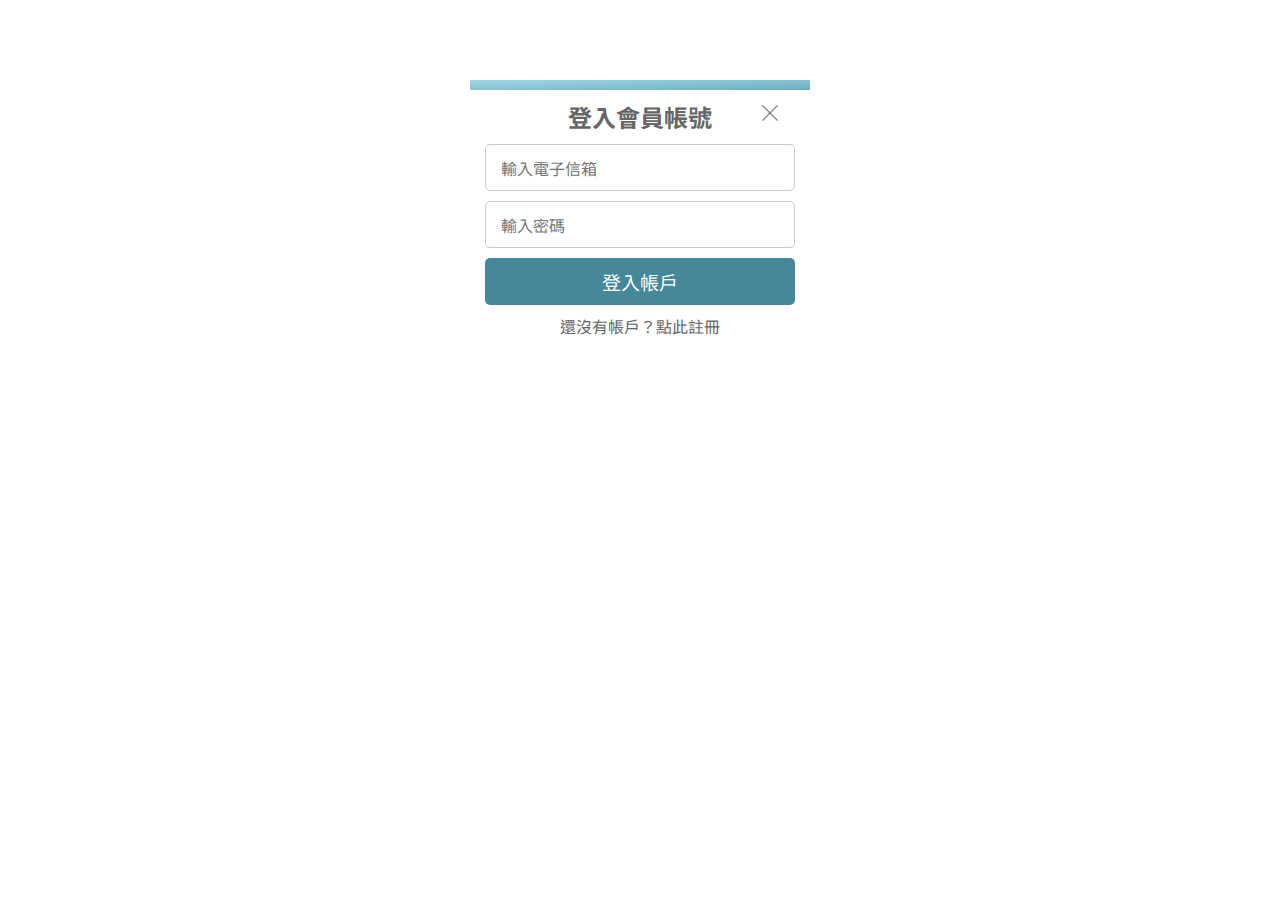
==== templates/index.html @ 0709d369 "fix: parse json request and add html template" ====
<!DOCTYPE html>
<html lang="en" dir="ltr">

<head>
  <meta charset="utf-8">
  <title>OCW Notebook</title>
  <meta name="viewport" content="width=device-width, initial-scale=1.0">
  <meta name="description" content="This OCW notebook allows you to learn with OCW resouces from universities in Taiwan and you can record your learning history and notes which inspires you!"/>
  <link rel="stylesheet" type="text/css" href="/static/css/index-style.css">
  <link href="https://fonts.googleapis.com/css2?family=Noto+Sans+TC:wght@400;700&display=swap" rel="stylesheet">
  <link rel="icon" href="/img/favicon.ico">
</head>

<body class="body">
  <main class="main">
    <div class="login-box">
      <div class="login-header"></div>
      <div class="login-title"> 登入會員帳號 <img src="/static/img/icon_close.svg" alt="icon_close Error" class="login-cancel"> </div> <!-- <form id="login-form" method="PATCH" > -->
      <div class="login-input-box">
        <div class="g-signin2" onclick="ClickLogin()" data-onsuccess="onSignIn" data-theme="dark" data-prompt="select_account"></div> <input type="text" name="email" placeholder="輸入電子信箱" class="login-email"> <input type="password" name="password"
          placeholder="輸入密碼" class="login-password">
      </div> 
      <div class="login-btn">登入帳戶</div>
      <div class="login-status"></div>
      <div class="login-register">還沒有帳戶？點此註冊</div>
    </div> 
    <!-- register box -->
    <div class="register-box">
      <div class="register-header"></div>
      <div class="register-title"> 註冊會員帳號 <img src="/static/img/icon_close.svg" alt="icon_close Error" class="register-cancel"> </div>
      <form id="register-form" method="POST"> <input type="text" name="name" placeholder="輸入姓名" class="register-name" required> <input type="text" name="email" placeholder="輸入電子信箱" class="register-email" required> <input type="password" name="password"
          placeholder="輸入密碼" class="register-password" required> 
      </form>
      <div class="register-btn">註冊新帳戶</div>
      <div class="register-status"></div>
      <div class="register-login">已經有帳戶了？點此登入</div>
    </div>
  </main>
  <!-- <footer class="copyright" id="footer">COPYRIGHT &copy;2021 OCW Notebook Taiwan</footer> -->
  <script src="/static/js/index.js" type="text/javascript"></script>
</body>

</html>
---- static/css/index-style.css ----
* {
  margin: 0;
  padding: 0;
}
html {
  opacity: 1;
}

/* login & register*/

.login-box {
  display: block;
  position: fixed;
  top:80px;
  left: calc(50% - 170px);
  width:340px;
  /* height:275px; */
  background-color: white;
  z-index: 4;
}
.register-box {
  display: none;
  position: fixed;
  top:80px;
  left: calc(50% - 170px);
  width:340px;
  /* height:275px; */
  background-color: white;
  z-index: 4;
}
.login-header, .register-header {
  height:10px;
  background: linear-gradient(to top left, #6baebf, #a1d7e8);
}

.login-title, .register-title {
  position: relative;
  margin:15px;
  text-align: center;
  font-family: Noto Sans TC;
  font-style: normal;
  font-weight: bold;
  font-size: 24px;
  line-height: 24px;
  color: #666666;
}

.login-cancel, .register-cancel {
  position: absolute;
  top: 0;
  right: 17px;
  width: 16px;
  height: 16px;
}
.login-cancel:hover , .register-cancel:hover, .nav-schedule:hover {
  cursor: pointer;
}
.login-email, .login-password,.register-name, .register-email, .register-password  {
  margin:0 15px 10px;
  border: 1px solid #CCCCCC;
  box-sizing: border-box;
  border-radius: 5px;
  width: 310px;
  height: 47px;
  font-family: Noto Sans TC;
  font-style: normal;
  font-weight: normal;
  font-size: 16px;
  line-height: 13px;
  color: #666666;
  padding-left:15px;
}

.login-btn, .register-btn {
  display: flex;
  width: 310px;
  height: 47px;
  margin:0 15px 10px;
  background: #448899;
  border-radius: 5px;
  font-family: Noto Sans TC;
  font-style: normal;
  font-weight: normal;
  font-size: 19px;
  line-height: 16px;
  color: #FFFFFF;
  justify-content: center;
  align-items: center;
  border: none;
}
.login-btn:hover, .register-btn:hover {
  cursor: pointer;
}
.login-status, .register-status {
  display:none;
  justify-content: center;
  /* text-align: center; */
  width: 310px;
  height: 22px;
  margin:0 15px 15px;
  font-family: Noto Sans TC;
  font-style: normal;
  font-weight: normal;
  font-size: 16px;
  line-height: 13px;
  color: #666666;

}
.login-register, .register-login {
  display: flex;
  justify-content: center;
  align-items: center;
  width: 310px;
  height: 22px;
  margin:0 15px 15px;
  font-family: Noto Sans TC;
  font-style: normal;
  font-weight: normal;
  font-size: 16px;
  line-height: 13px;
  color: #666666;
}
.login-register:hover, .register-login:hover {
  cursor: pointer;
}

@media (min-width: 1200px) {

}

@media (max-width: 1000px) {
}

@media (max-width: 600px) {
}
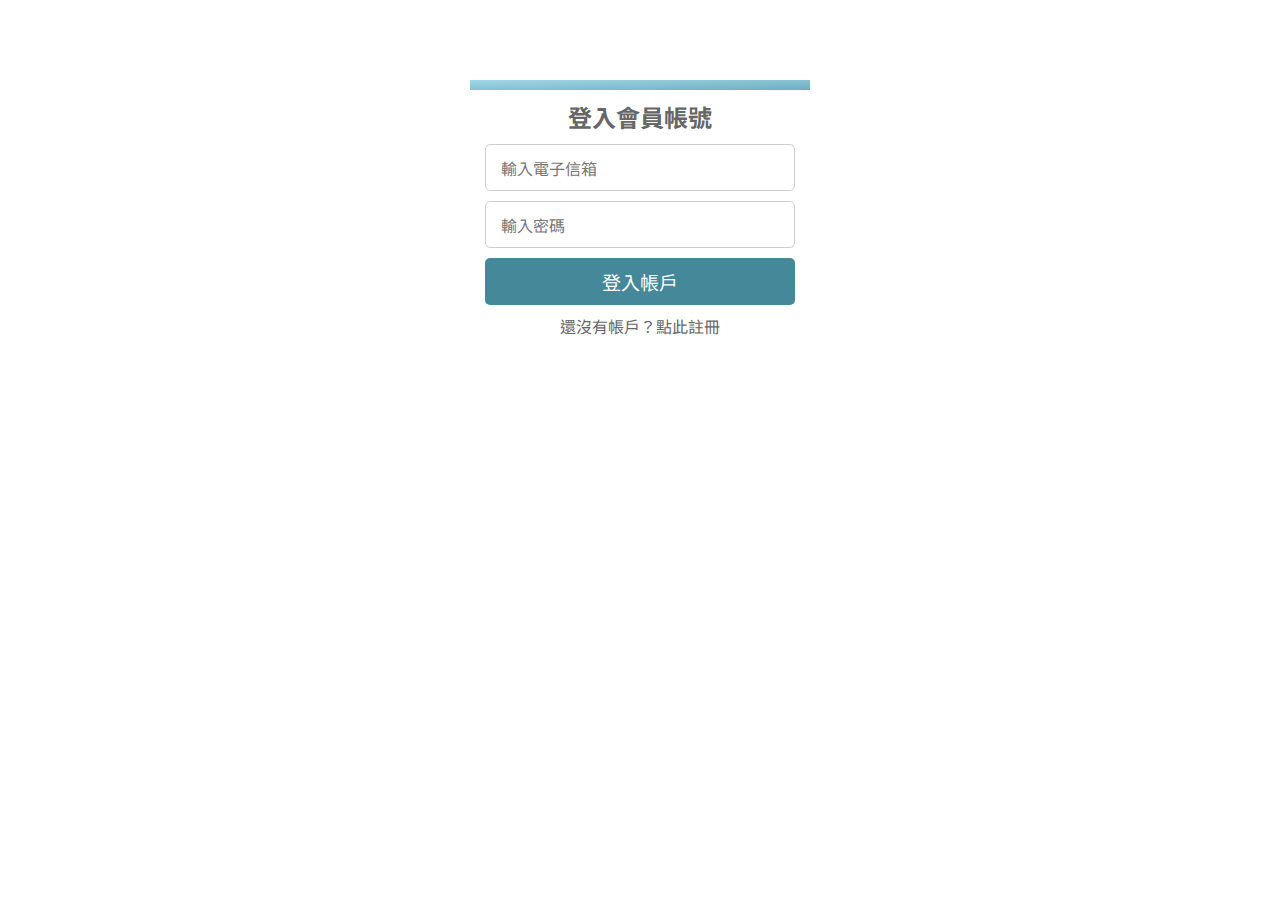
==== commit 78a3f513: "fix: add re-enter password box" ====
--- a/templates/index.html
+++ b/templates/index.html
@@ -15,10 +15,10 @@
   <main class="main">
     <div class="login-box">
       <div class="login-header"></div>
-      <div class="login-title"> 登入會員帳號 <img src="/static/img/icon_close.svg" alt="icon_close Error" class="login-cancel"> </div> <!-- <form id="login-form" method="PATCH" > -->
+      <div class="login-title"> 登入會員帳號 </div>
       <div class="login-input-box">
-        <div class="g-signin2" onclick="ClickLogin()" data-onsuccess="onSignIn" data-theme="dark" data-prompt="select_account"></div> <input type="text" name="email" placeholder="輸入電子信箱" class="login-email"> <input type="password" name="password"
-          placeholder="輸入密碼" class="login-password">
+        <input type="text" name="email" placeholder="輸入電子信箱" class="login-email login-box-item"> 
+        <input type="password" name="password" placeholder="輸入密碼" class="login-password login-box-item">
       </div> 
       <div class="login-btn">登入帳戶</div>
       <div class="login-status"></div>
@@ -27,9 +27,12 @@
     <!-- register box -->
     <div class="register-box">
       <div class="register-header"></div>
-      <div class="register-title"> 註冊會員帳號 <img src="/static/img/icon_close.svg" alt="icon_close Error" class="register-cancel"> </div>
-      <form id="register-form" method="POST"> <input type="text" name="name" placeholder="輸入姓名" class="register-name" required> <input type="text" name="email" placeholder="輸入電子信箱" class="register-email" required> <input type="password" name="password"
-          placeholder="輸入密碼" class="register-password" required> 
+      <div class="register-title"> 註冊會員帳號 </div>
+      <form id="register-form" method="POST"> 
+        <input type="text" name="name" placeholder="輸入姓名" class="register-name register-box-item" required> 
+        <input type="text" name="email" placeholder="輸入電子信箱" class="register-email register-box-item" required> 
+        <input type="password" name="password" placeholder="輸入密碼" class="register-password register-box-item" required> 
+        <input type="password" name="repassword" placeholder="再次輸入密碼" class="register-password-confirm register-box-item" required> 
       </form>
       <div class="register-btn">註冊新帳戶</div>
       <div class="register-status"></div>
--- a/static/css/index-style.css
+++ b/static/css/index-style.css
@@ -55,7 +55,7 @@
 .login-cancel:hover , .register-cancel:hover, .nav-schedule:hover {
   cursor: pointer;
 }
-.login-email, .login-password,.register-name, .register-email, .register-password  {
+.login-box-item, .register-box-item  {
   margin:0 15px 10px;
   border: 1px solid #CCCCCC;
   box-sizing: border-box;
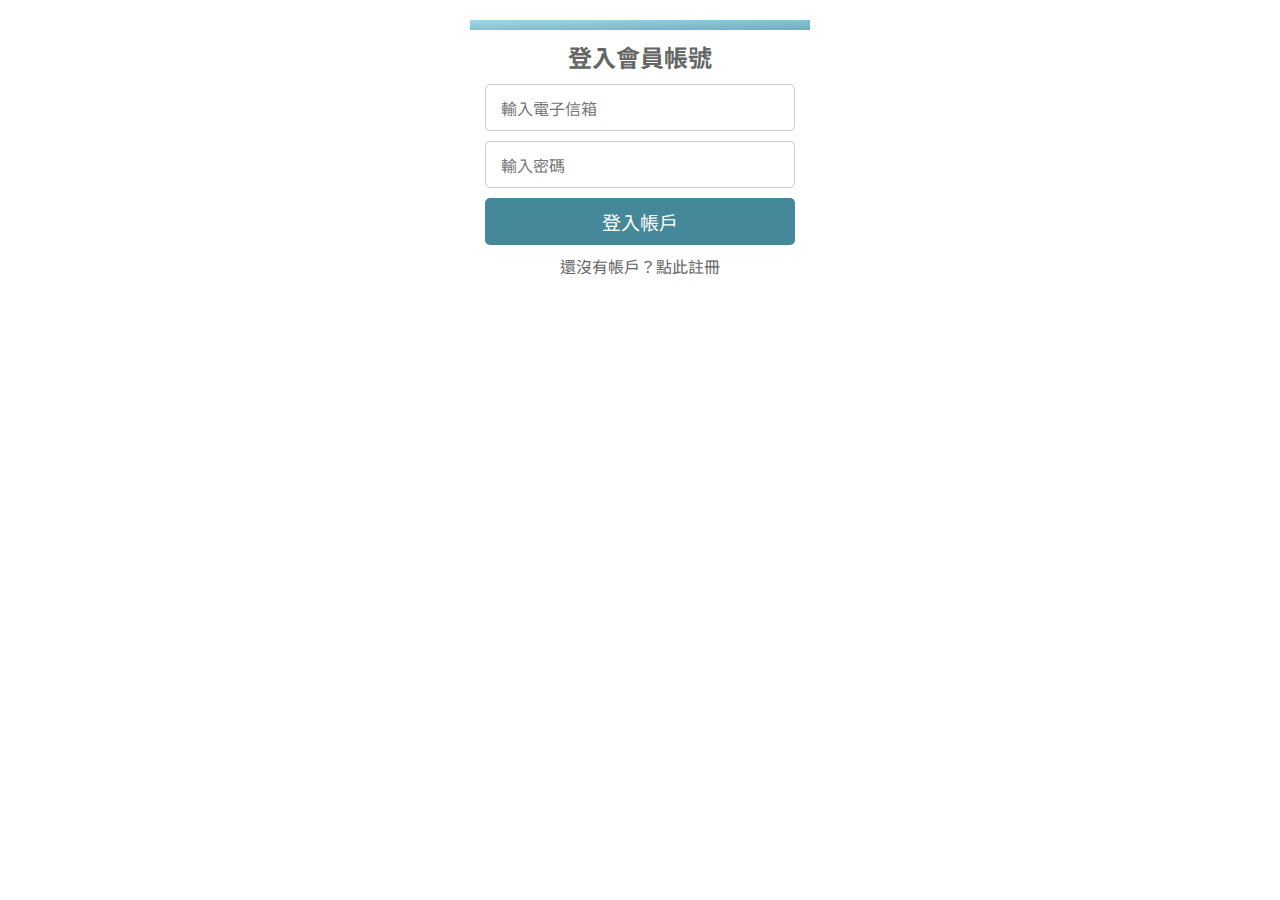
==== commit f6e4fa53: "fix: correct session login finction" ====
--- a/templates/index.html
+++ b/templates/index.html
@@ -3,9 +3,9 @@
 
 <head>
   <meta charset="utf-8">
-  <title>OCW Notebook</title>
+  <title>Go chatroom</title>
   <meta name="viewport" content="width=device-width, initial-scale=1.0">
-  <meta name="description" content="This OCW notebook allows you to learn with OCW resouces from universities in Taiwan and you can record your learning history and notes which inspires you!"/>
+  <meta name="description" content="Project - Go chatroom"/>
   <link rel="stylesheet" type="text/css" href="/static/css/index-style.css">
   <link href="https://fonts.googleapis.com/css2?family=Noto+Sans+TC:wght@400;700&display=swap" rel="stylesheet">
   <link rel="icon" href="/img/favicon.ico">
@@ -13,6 +13,7 @@
 
 <body class="body">
   <main class="main">
+    <!-- login box -->
     <div class="login-box">
       <div class="login-header"></div>
       <div class="login-title"> 登入會員帳號 </div>
@@ -38,7 +39,34 @@
       <div class="register-status"></div>
       <div class="register-login">已經有帳戶了？點此登入</div>
     </div>
+    <!-- logout bar -->
+    <div class="logout-bar">
+      <div class="logout-bar-username"></div>
+      <div class="logout-bar-btn">登出</div>
+    </div>
+    <!-- chatroom -->
+    <div class="chatroom-main">
+      <div class="chatroom-list">聊天室列表</div>
+      <div class="chatroom-create">建立新房間</div>
+      <div class="chatroom-display-box">
+        <div class="chatroom-name-list">
+          <div class="chatroom-name-list-title">聊天室名稱</div>
+        </div>
+        <div class="chatroom-leader-list">
+          <div class="chatroom-leader-list-title">室長</div>
+        </div>
+        <div class="chatroom-click-list">
+          <div class="chatroom-click-list-title">操作</div>
+        </div>
+      </div>
+      <div class="chatroom-page-select-bar">
+        <div class="chatroom-page-previous">上一頁</div>
+        <div class="chatroom-page-number">1</div>
+        <div class="chatroom-page-next">下一頁</div>
+      </div>
+    </div>
   </main>
+
   <!-- <footer class="copyright" id="footer">COPYRIGHT &copy;2021 OCW Notebook Taiwan</footer> -->
   <script src="/static/js/index.js" type="text/javascript"></script>
 </body>
--- a/static/css/index-style.css
+++ b/static/css/index-style.css
@@ -10,23 +10,25 @@
 
 .login-box {
   display: block;
-  position: fixed;
+  /* position: fixed;
   top:80px;
-  left: calc(50% - 170px);
+  left: calc(50% - 170px); */
   width:340px;
   /* height:275px; */
   background-color: white;
   z-index: 4;
+  margin: 20px auto;
 }
 .register-box {
   display: none;
-  position: fixed;
+  /* position: fixed;
   top:80px;
-  left: calc(50% - 170px);
+  left: calc(50% - 170px); */
   width:340px;
   /* height:275px; */
   background-color: white;
   z-index: 4;
+  margin: 20px auto;
 }
 .login-header, .register-header {
   height:10px;
@@ -124,6 +126,55 @@
   cursor: pointer;
 }
 
+/* logout bar */
+.logout-bar {
+  display: none;
+  align-items: center;
+  justify-content: center;
+  margin: 20px auto;
+}
+
+.logout-bar-username, .logout-bar-btn {
+  font-family: Noto Sans TC;
+  font-style: normal;
+  font-weight: normal;
+  font-size: 16px;
+  line-height: 13px;
+}
+
+
+/* chatroom */
+.chatroom-main {
+  display: none;
+  width:340px;
+  background-color: white;
+  z-index: 4;
+  margin: 20px auto;
+}
+
+.chatroom-list,.chatroom-create {
+  margin: auto;
+  padding: 10px 0;
+  font-family: Noto Sans TC;
+  font-style: normal;
+  font-weight: normal;
+  font-size: 16px;
+  line-height: 13px;
+  text-align: center;
+}
+
+.chatroom-display-box {
+  display: flex;
+}
+
+.chatroom-name-list, .chatroom-leader-list, .chatroom-click-list,.chatroom-page-previous,.chatroom-page-number, .chatroom-page-next {
+  margin: auto;
+}
+
+.chatroom-page-select-bar {
+  display: flex;
+}
+
 @media (min-width: 1200px) {
 
 }
